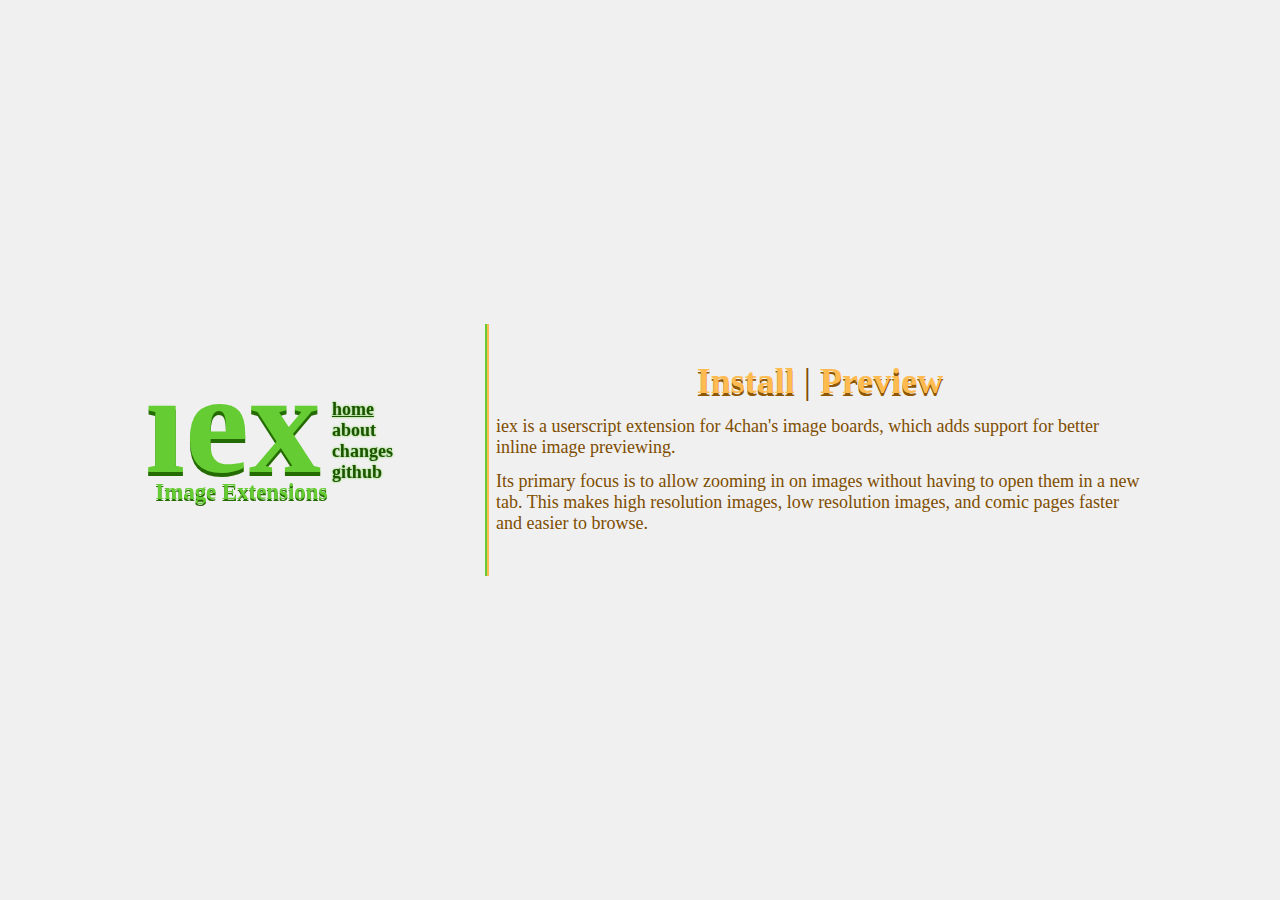
==== index.html @ e86bcded "Homepage" ====
<!doctype html>
<html>
<head>
	<meta charset="UTF-8" />
	<meta name="description" content="Expand images nicely" />
	<meta name="keywords" content="iex,image extensions,image,images,extensions,expand,4chan,4chanx,4chan-x,appchanx,appchan-x,javascript,userscript,firefox,chrome,greasemonkey" />
	<meta name="author" content="dnsev" />
	<link rel="shortcut icon" href="favicon.png" />
	<link rel="stylesheet" href="style.css" />
	<title>dnsev / iex / Image Extensions</title>
	<script src="script.js"></script>
</head>
<body>


<div class="main_outer"><div class="main_inner">

	<div class="left_container">
		<div class="vertical_aligned_container"><div class="vertical_aligner"></div><div class="vertical_aligned">
			<div class="left_container_inner">

				<div class="title_container">

					<div class="vertical_aligned_container"><div class="vertical_aligner"></div><div class="vertical_aligned">
						<div class="title_container_middle">
							<div class="title_text_container"><a class="title_text event_link" data-content="&#x131;ex" data-event-link-href="#!" href=""></a></div>
							<div class="title_label_container"><div class="title_label_container_inner"><div class="title_label">Image Extensions</div><div class="title_version_container"><span class="title_version changelog_version"></span></div></div></div>
							<div class="title_author_container"><a href="https://github.com/dnsev" target="_blank" class="title_author">dnsev</a></div>
						</div>
					</div></div>

				</div><div class="navigation">

					<div class="navigation_link_container"><a class="navigation_link navigation_link_selected event_link" href="#!home" data-event-link-href="#!" data-navigation-path-highlight="home"><span class="navigation_link_text">home</span></a></div>
					<div class="navigation_link_container"><a class="navigation_link event_link" href="#!about" data-event-link-href="#!about" data-navigation-path-highlight="about"><span class="navigation_link_text">about</span></a></div>
					<div class="navigation_link_container"><a class="navigation_link event_link" href="#!changes" data-event-link-href="#!changes" data-navigation-path-highlight="changes"><span class="navigation_link_text">changes</span></a></div>
					<div class="navigation_link_container"><a class="navigation_link event_link" href="https://github.com/dnsev/iex" data-navigation-path-highlight="github" data-event-link-href="#!github" data-event-link-allow-if-no-change="true"><span class="navigation_link_text">github</span></a></div>

				</div>


				<div class="content_separator">
					<div class="content_separator_part1"></div>
					<div class="content_separator_part2"></div>
				</div>

			</div>
		</div></div>
	</div>

	<div class="right_container">

		<div class="vertical_aligned_container"><div class="vertical_aligner"></div><div class="vertical_aligned">

			<div class="right_container_inner">

				<div class="section section_selected" data-section-name="home">

					<div class="paragraph install_container">
						<a class="install_link event_link" href="#!home/install" data-event-link-href="#!home/install"><span class="install_link_underline"></span><span class="install_link_text">Install</span></a> | <a class="demo_link event_link" href="#!about/demo" data-event-link-href="#!about/demo"><span class="demo_link_underline"></span><span class="demo_link_text">Preview</span></a>
					</div>
					<div class="paragraph">
						iex is a userscript extension for 4chan's image boards, which adds support for better inline image previewing.
					</div>
					<div class="paragraph">
						Its primary focus is to allow zooming in on images without having to open them in a new tab. This makes high resolution images, low resolution images, and comic pages faster and easier to browse.
					</div>

				</div>
				<div class="section section_selected" data-section-name="home/install">

					<div class="paragraph">
					<div class="install_instruction_table">
					<div class="install_instruction_cell">
					<div class="install_instruction_cell_body">

						<div class="paragraph">
							<div class="icon icon_firefox"></div><span class="install_instruction_label">Firefox</span>
						</div>
						<ul class="paragraph_list">
							<li>
								Install <a href="https://addons.mozilla.org/en-US/firefox/addon/greasemonkey/" target="_blank">Greasemonkey</a>
							</li>
							<li>
								Install <a href="https://raw.github.com/dnsev/iex/master/builds/iex.user.js" target="_blank">iex</a>
							</li>
						</ul>

					</div>
					</div>
					<div class="install_instruction_cell">
					<div class="install_instruction_cell_body">

						<div class="paragraph">
							<div class="icon icon_chrome"></div><span class="install_instruction_label">Chrome</span>
						</div>
						<ul class="paragraph_list">
							<li>
								Download <a href="https://raw.github.com/dnsev/iex/master/builds/iex.crx" target="_blank" download="iex.crx">iex</a>
							</li>
							<li>
								Drop in <a href="chrome://extensions/" target="_blank">chrome://extensions/</a>
							</li>
						</ul>

					</div>
					</div>
					</div>
					</div>

					<div class="paragraph paragraph_large_sep paragraph_small paragraph_dim">
						If your browser is not displayed, chances are it's not directly supported. Use the download for the browser most similar to your at your own risk
					</div>

				</div>
				<div class="section" data-section-name="about">

					<div class="paragraph">
						<div class="paragraph_label"><span class="paragraph_label_text">Features</span>:</div>
						<ul class="paragraph_list">
							<li>Inline zooming in and out</li>
							<li>Nicer display of transparent images</li>
							<li>Background thumbnail preview displayed before load</li>
						</ul>
						<div class="paragraph">
							While it may not seem like a huge feature list, it can greatly change how you view images. Feature previews are available on <a class="event_link" href="#!about/demo" data-event-link-href="#!about/demo">this page</a>.
						</div>
					</div>

					<div class="paragraph paragraph_large_sep">
						<div class="paragraph_label"><span class="paragraph_label_text">Testing</span>:</div>
						<div class="paragraph">
							This might not always be an up to date list, but it provides some of the setups that it has been confirmed to work on.
						</div>

						<div class="paragraph version_list">
							<span class="version_list_part_label">iex</span><span class="version_list_part_value"> 1.0</span>;
							<span class="version_list_part_label">Firefox</span><span class="version_list_part_value"> 28.0</span>;
							<span class="version_list_part_label">Greasemonkey</span><span class="version_list_part_value"> 1.15</span>;
							<span class="version_list_part_label">Windows</span><span class="version_list_part_value"> 7 x64</span>
						</div>
						<div class="paragraph version_list">
							<span class="version_list_part_label">iex</span><span class="version_list_part_value"> 1.0</span>;
							<span class="version_list_part_label">Chrome</span><span class="version_list_part_value"> 33.0.1750.154 m</span>;
							<span class="version_list_part_label">Windows</span><span class="version_list_part_value"> 7 x64</span>
						</div>
						<div class="paragraph">
							Compatible with the following extensions:
						</div>
						<ul class="paragraph_list">
							<li>
								4chan inline extension
							</li>
							<li>
								<a href="https://4chan-x.just-believe.in/" target="_blank">4chan-x</a> / <a href="https://github.com/MayhemYDG/4chan-x" target="_blank">MayhemYDG</a>
							</li>
							<li>
								<a href="https://ihavenoface.github.io/4chan-x/" target="_blank">4chan-x</a> / <a href="https://github.com/ihavenoface/4chan-x" target="_blank">ihavenoface</a>
							</li>
							<li>
								<a href="https://github.com/Spittie/4chan-x/blob/master/README.md" target="_blank">4chan-x</a> / <a href="https://github.com/Spittie/4chan-x" target="_blank">Spittie</a>
							</li>
							<li>
								<a href="https://zixaphir.github.io/appchan-x/" target="_blank">appchan-x</a> / <a href="https://github.com/zixaphir/appchan-x" target="_blank">zixaphir</a>
							</li>
						</ul>
						<div class="paragraph paragraph_small paragraph_dimmer">
							Last updated: March 30th, 2014
						</div>
					</div>

				</div>
				<div class="section" data-section-name="about/demo">

					<div class="paragraph">
						<div class="demo_image_preview_container">
							<div class="demo_image_preview" data-preview-image="demo_image_1.png" data-preview-thumbnail="demo_image_1p.png" data-preview-thumbnail-resoultion="480x270" data-preview-image-resoultion="854x480">
								<div class="demo_image_preview_background">
									<div class="demo_image_preview_background_image"></div>
									<div class="demo_image_preview_border"></div>
								</div>
								<div class="demo_image_preview_overlay"></div>
								<div class="demo_image_preview_content">

									<div class="vertical_aligned_container"><div class="vertical_aligner"></div><div class="vertical_aligned">
										<div class="demo_image_preview_text">
											Using iex, you can hover over a thumbnail and then move the mouse onto the image without it moving or 	disappearing.
										</div>
									</div></div>

								</div>
							</div>
						</div>
					</div>

					<div class="paragraph">
						<div class="demo_image_preview_container">
							<div class="demo_image_preview" data-preview-image="demo_image_2.png" data-preview-thumbnail="demo_image_2p.png" data-preview-thumbnail-resoultion="480x270" data-preview-image-resoultion="854x480">
								<div class="demo_image_preview_background">
									<div class="demo_image_preview_background_image"></div>
									<div class="demo_image_preview_border"></div>
								</div>
								<div class="demo_image_preview_overlay"></div>
								<div class="demo_image_preview_content">

									<div class="vertical_aligned_container"><div class="vertical_aligner"></div><div class="vertical_aligned">
										<div class="demo_image_preview_text">
											You can zoom in and out using the mouse wheel, move the mouse to change the view position, and click to close the preview.
										</div>
									</div></div>

								</div>
							</div>
						</div>
					</div>

					<div class="paragraph">
						<div class="demo_image_preview_container">
							<div class="demo_image_preview" data-preview-image="demo_image_3.png" data-preview-thumbnail="demo_image_3p.png" data-preview-thumbnail-resoultion="480x270" data-preview-image-resoultion="854x480">
								<div class="demo_image_preview_background">
									<div class="demo_image_preview_background_image"></div>
									<div class="demo_image_preview_border"></div>
								</div>
								<div class="demo_image_preview_overlay"></div>
								<div class="demo_image_preview_content">

									<div class="vertical_aligned_container"><div class="vertical_aligner"></div><div class="vertical_aligned">
										<div class="demo_image_preview_text">
											For users who don't have a mouse wheel, hovering over the <b>zoom%</b> at the top right of the image will display + and &#x2212; buttons.
										</div>
									</div></div>

								</div>
							</div>
						</div>
					</div>

					<div class="paragraph">
						<div class="demo_image_preview_container">
							<div class="demo_image_preview" data-preview-image="demo_image_4.png" data-preview-thumbnail="demo_image_4p.png" data-preview-thumbnail-resoultion="480x270" data-preview-image-resoultion="854x480">
								<div class="demo_image_preview_background">
									<div class="demo_image_preview_background_image"></div>
									<div class="demo_image_preview_border"></div>
								</div>
								<div class="demo_image_preview_overlay"></div>
								<div class="demo_image_preview_content">

									<div class="vertical_aligned_container"><div class="vertical_aligner"></div><div class="vertical_aligned">
										<div class="demo_image_preview_text">
											Images are displayed on a dimmed background, making image boundaries and transparent sections more obvious.
										</div>
									</div></div>

								</div>
							</div>
						</div>
					</div>

					<div class="paragraph">
						<div class="demo_image_preview_container">
							<div class="demo_image_preview" data-preview-images="demo_image_5a.png,demo_image_5b.png" data-preview-images-change-time="3,3" data-preview-thumbnail="demo_image_5p.png" data-preview-thumbnail-resoultion="480x270" data-preview-image-resoultion="854x480">
								<div class="demo_image_preview_background">
									<div class="demo_image_preview_background_image"></div>
									<div class="demo_image_preview_border"></div>
								</div>
								<div class="demo_image_preview_overlay"></div>
								<div class="demo_image_preview_content">

									<div class="vertical_aligned_container"><div class="vertical_aligner"></div><div class="vertical_aligned">
										<div class="demo_image_preview_text">
											Loading images can be displayed on top of a partially transparent thumbnail.
										</div>
									</div></div>

								</div>
							</div>
						</div>
					</div>

					<div class="paragraph">
						<div class="demo_image_preview_container">
							<div class="demo_image_preview" data-preview-images="demo_image_6a.png,demo_image_6b.png" data-preview-images-change-time="3,3" data-preview-thumbnail="demo_image_6p.png" data-preview-thumbnail-resoultion="480x270" data-preview-image-resoultion="854x480">
								<div class="demo_image_preview_background">
									<div class="demo_image_preview_background_image"></div>
									<div class="demo_image_preview_border"></div>
								</div>
								<div class="demo_image_preview_overlay"></div>
								<div class="demo_image_preview_content">

									<div class="vertical_aligned_container"><div class="vertical_aligner"></div><div class="vertical_aligned">
										<div class="demo_image_preview_text">
											By default, the zoom ratio will snap to the horizontal and vertical aspect ratio.
										</div>
									</div></div>

								</div>
							</div>
						</div>
					</div>

					<div class="paragraph">
						<div class="demo_image_preview_container">
							<div class="demo_image_preview" data-preview-image="demo_image_7.png" data-preview-thumbnail="demo_image_7p.png" data-preview-thumbnail-resoultion="480x270" data-preview-image-resoultion="854x480">
								<div class="demo_image_preview_background">
									<div class="demo_image_preview_background_image"></div>
									<div class="demo_image_preview_border"></div>
								</div>
								<div class="demo_image_preview_overlay"></div>
								<div class="demo_image_preview_content">

									<div class="vertical_aligned_container"><div class="vertical_aligner"></div><div class="vertical_aligned">
										<div class="demo_image_preview_text">
											The mouse cursor can also be set to disappear after inactivity if desired.
										</div>
									</div></div>

								</div>
							</div>
						</div>
					</div>

				</div>
				<div class="section" data-section-name="changes">

					<div class="changelog"></div>
					<div class="changelog_error">An error occured acquiring the changelog</div>

				</div>
				<div class="section" data-section-name="github">

					<div class="paragraph_label"><span class="paragraph_label_text">Source</span>:</div>
					<div class="paragraph">
						iex is a stand-alone userscript file written in Javascript with source code is available on <a href="https://github.com/dnsev/iex" target="_blank">github</a>.
					</div>

					<div class="paragraph_label"><span class="paragraph_label_text">Issues / Features</span>:</div>
					<div class="paragraph">
						If you have problems using iex, or want to suggest something for it, file an <a href="https://github.com/dnsev/iex/issues" target="_blank">issue request</a>.
					</div>

				</div>

			</div>

		</div></div>

	</div>

</div></div>


</body>
</html>
---- style.css ----
body {
	margin: 0;
	padding: 0;
	border: 0em hidden;
	font-family: Verdana;
	font-size: 18px;
	overflow-y: scroll;
	background-color: #f0f0f0;
	color: #000000;
}


.main_outer {
	display: block;
	position: absolute;
	left: 0;
	top: 0;
	width: 100%;
	height: 100%;
	text-align: center;
}
.main_inner {
	display: inline-block;
	width: 55em;
	height: 100%;
	text-align: left;
}


.vertical_aligned_container {
	white-space: nowrap;
	line-height: 0;
	margin: 0;
	padding: 0;
	width: 100%;
	height: 100%;
}
.vertical_aligner {
	display: inline-block;
	width: 0;
	height: 100%;
	vertical-align: middle;
}
.vertical_aligned {
	display: inline-block;
	vertical-align: middle;
	white-space: normal;
	line-height: normal;
	width: 100%;
}


.content_separator {
	position: absolute;
	right: 0;
	top: 0;
	bottom: 0;
	margin: -2em 0em;
}
.content_separator_part1, .content_separator_part2 {
	position: absolute;
	top: 0;
	bottom: 0;
}
.content_separator_part1 {
	right: 0;
	border-left: 0.15em solid #66cc33;
}
body.pink .content_separator_part1 {
	border-left-color: #ff88aa;
}
.content_separator_part2 {
	left: 100%;
	border-right: 0.15em solid #ffbb50;
}


.left_container {
	position: fixed;
	width: 19em;
	height: 100%;
}
.right_container {
	margin-left: 19em;
	height: 100%;
}

.left_container_inner {
	height: 10em;
	width: 100%;
	white-space: nowrap;
	position: relative;
}
.right_container_inner {
	min-height: 10em;
	width: 100%;
	color: #7e4d00;
	margin: 1em 0em 1em 0.5em;
}
.right_container_inner a,
.right_container_inner a:visited {
	color: #e38b00;
	text-decoration: none;
}
.right_container_inner a:hover {
	color: #ffbb50;
	text-decoration: none;
}

.left_container *::selection {
	color: #ffffff;
	background: #66cc33;
}
.left_container *::-moz-selection {
	color: #ffffff;
	background: #66cc33;
}
body.pink .left_container *::selection {
	color: #ffffff;
	background: #ff88aa;
}
body.pink .left_container *::-moz-selection {
	color: #ffffff;
	background: #ff88aa;
}
.right_container *::selection {
	color: #ffffff;
	background: #ffbb50;
}
.right_container *::-moz-selection {
	color: #ffffff;
	background: #ffbb50;
}


.title_container {
	position: relative;
	display: inline-block;
	height: 100%;
	white-space: normal;
	vertical-align: middle;
}
.title_container_middle {
	position: relative;
}
.title_text_container {
	position: relative;
	white-space: nowrap;
	z-index: 1;
	cursor: pointer;
}
.title_text {
	margin: -0.375em 0.03125em -0.125em 0em;
	display: inline-block;
	font-size: 8em;
	font-weight: bold;
	position: relative;
	text-decoration: none;
	color: #66cc33;
	text-shadow: 0em 0.025em 0em #256b03;
}
body.pink  .title_text {
	color: #ff88aa;
	text-shadow: 0em 0.025em 0em #a02040;
}
.title_text:after {
	content: attr(data-content);
}
.title_label_container {
	position: relative;
	white-space: nowrap;
	z-index: 0;
	margin-top: -0.5em;
	white-space: nowrap;
}
.title_label_container_inner {
	position: relative;
	display: inline-block;
	font-size: 1.27em;
}
.title_label {
	margin: 0em 0em 0em 0.45em;
	font-weight: bold;
	display: inline-block;
	color: #66cc33;
	text-shadow: 0em 0.09em 0em #256b03;
}
body.pink .title_label {
	color: #ff88aa;
	text-shadow: 0em 0.09em 0em #a02040;
}
.title_author_container {
	position: absolute;
	z-index: 1;
	bottom: 100%;
	left: 0;
	opacity: 0;
}
.title_author_container:hover {
	opacity: 1;
}
.title_author {
	display: block;
	position: relative;
	font-weight: bold;
	font-size: 0.8em;
	text-decoration: none;
	color: #66cc33;
	text-shadow: 0em 0.1em 0em #256b03;
}
body.pink .title_author {
	color: #ff88aa;
	text-shadow: 0em 0.125em 0em #801028;
}
.title_version_container {
	position: absolute;
	left: 100%;
	top: 0;
	bottom: 0;
	margin-left: 0.4em;
}
.title_version {
	vertical-align: baseline;
	font-size: 0.8em;
	font-weight: bold;
	text-decoration: none;
	color: #66cc33;
	text-shadow: 0em 0.125em 0em #256b03;
}
body.pink .title_version {
	color: #ff88aa;
	text-shadow: 0em 0.125em 0em #801028;
}


.navigation {
	display: inline-block;
	white-space: normal;
	vertical-align: middle;
	margin-left: 0.25em;
	padding-bottom: 1em;
}
.navigation_link_container {
	display: block;
}
.navigation_link {
	font-weight: bold;
	text-decoration: none;
	color: #66cc33;
	text-shadow: 0em 0em 0.125em #66cc33;
}
body.pink .navigation_link {
	color: #ff88aa;
	text-shadow: 0em 0em 0.125em #ff88aa;
}
.navigation_link.navigation_link_selected {
	text-decoration: underline;
	color: #1b5300;
}
body.pink .navigation_link.navigation_link_selected {
	color: #801028;
}
.navigation_link:hover {
	text-decoration: underline;
}
.navigation_link_text {
	color: #1b5300;
}
body.pink .navigation_link_text {
	color: #801028;
}
.navigation_link_container+.navigation_link_container {
	margin-top: 0em;
}


.section {
	display: none;
}
.section.section_selected {
	display: block;
}

.paragraph {
}
.paragraph+.paragraph,
.paragraph+.paragraph_list,
.paragraph+.paragraph_label {
	margin-top: 0.75em;
}
.paragraph+.paragraph_large_sep {
	margin-top: 1.5em;
}
.paragraph.paragraph_small {
	font-size: 0.875em;
}
.right_container .paragraph.paragraph_dim {
	color: #e38b00
}
.right_container .paragraph.paragraph_dimmer {
	color: #ffbb50
}
.paragraph_label {
	font-size: 1.25em;
}
.paragraph_label+.paragraph,
.paragraph_label+.paragraph_list {
	margin-top: 0.75em;
}
.paragraph_label_text {
	font-weight: bold;
}
ul.paragraph_list {
	list-style-type: disc;
	margin: 0em 0em 0em 1em;
	padding: 0em;
}
ul.paragraph_list+.paragraph {
	margin-top: 0.75em;
}
ul.paragraph_list>li {
}
ul.paragraph_list>li+li {
	margin-top: 0.25em;
}


.install_container {
	text-align: center;
	font-size: 2em;
}
.right_container_inner a.install_link,
.right_container_inner a.demo_link {
	display: inline-block;
	font-weight: bold;
	color: #ffbb50;
	text-shadow: 0em 0.08em 0em #8e5700;
	text-decoration: none;
	position: relative;
	cursor: pointer;
}
.right_container_inner a.install_link:hover,
.right_container_inner a.demo_link:hover {
}
.install_link_text,
.demo_link_text {
	position: relative;
}
.right_container_inner a.install_link:hover>.install_link_underline,
.right_container_inner a.demo_link:hover>.demo_link_underline {
	position: absolute;
	left: 0;
	right: 0;
	bottom: 0;
	border-bottom: 0.11em solid #ffbb50;
}



.demo_image_preview_container {
	display: block;
	text-align: center;
	position: relative;
}
.demo_image_preview {
	display: inline-block;
	text-align: left;
	position: relative;
	cursor: pointer;
}
.demo_image_preview_background {
	position: absolute;
	left: 0;
	top: 0;
	bottom: 0;
	right: 0;
}
.demo_image_preview_background_image {
	position: absolute;
	left: 0;
	top: 0;
	bottom: 0;
	right: 0;
	background-color: transparent;
	background-repeat: no-repeat;
	background-size: 100%;
	opacity: 0.25;
}
.demo_image_preview_background.demo_image_preview_expansion_container>.demo_image_preview_background_image,
.demo_image_preview_background.demo_image_preview_expansion_container>.demo_image_preview_border {
	visibility: hidden;
}
.demo_image_preview_border {
	position: absolute;
	left: 0;
	top: 0;
	bottom: 0;
	right: 0;
	outline: 0.0625em solid rgba(126,77,0,0.5);
	border: 0.0625em solid rgba(255,255,255,0.5);
}
.demo_image_preview_overlay {
	position: absolute;
	left: 0;
	top: 0;
	bottom: 0;
	right: 0;
	z-index: 104;
}
.demo_image_preview_content {
	position: relative;
	width: 100%;
	height: 100%;
	opacity: 1;
	z-index: 1;
}
.demo_image_preview.transitions>.demo_image_preview_content {
	transition: opacity 0.5s linear 0s;
}
.demo_image_preview.demo_image_preview_expanded:hover>.demo_image_preview_content {
	opacity: 0;
}
.demo_image_preview_text {
	padding: 0.5em;
	text-align: center;
	font-size: 1.125em;
	color: #7e4d00;
	text-shadow: 0em 0.0625em 0.0625em #ffbb50;
}

.demo_image_preview_expansion_container {
}
.demo_image_preview_expansion {
	position: fixed;
	text-align: left;
	left: 50%;
	top: 50%;
	width: 0;
	height: 0;
	z-index: 100;
}
.demo_image_preview:hover>.demo_image_preview_background>.demo_image_preview_expansion {
	z-index: 101;
}
.demo_image_preview_expansion.transitions {
	transition: left 0.5s ease-in-out 0s, top 0.5s ease-in-out 0s;
}
.demo_image_preview_expansion.demo_image_preview_expansion_closing {
}
.demo_image_preview_expansion.demo_image_preview_expansion_absolute {
	position: absolute;
}
.demo_image_preview_expansion.demo_image_preview_expansion_closing:not(.demo_image_preview_expansion_absolute_closing).transitions {
	transition: none;
}
.demo_image_preview_expansion_size {
	position: relative;
	font-size: 1em;
}
.demo_image_preview_expansion_size.transitions {
	transition: left 0.5s ease-in-out 0s, top 0.5s ease-in-out 0s, width 0.5s ease-in-out 0s, height 0.5s ease-in-out 0s, font-size 0.5s ease-in-out 0s;
}
.demo_image_preview_expansion_border {
	position: absolute;
	left: 0;
	top: 0;
	bottom: 0;
	right: 0;
	outline: 0.0625em solid #7e4d00;
	border: 0.0625em solid rgba(255,255,255,0.5);
}
.demo_image_preview_expansion_image_container {
	position: absolute;
	left: 0;
	top: 0;
	bottom: 0;
	right: 0;
	opacity: 1;
	background-size: 100% 100%;
	background-color: rgba(255,255,255,0.5);
	background-repeat: no-repeat;
}
.demo_image_preview_expansion_image_thumbnail {
	position: absolute;
	left: 0;
	top: 0;
	bottom: 0;
	right: 0;
	background-size: 100% 100%;
	background-color: rgba(255,255,255,0.5);
	background-repeat: no-repeat;
}
.demo_image_preview_expansion_image_container.transitions {
	transition: opacity 0.5s linear 0s;
}
.demo_image_preview_expansion_image_container.demo_image_preview_expansion_image_container_unready {
	opacity: 0.25;
}
.demo_image_preview_expansion_image {
	position: absolute;
	left: 0;
	top: 0;
	width: 100%;
	height: 100%;
	opacity: 1;
	background-color: transparent;
	background-size: 100% 100%;
	background-repeat: no-repeat;
}
.demo_image_preview_expansion_image.transitions {
	transition: opacity 0.5s linear 0s, visibility 0s linear 0s;
}
.demo_image_preview_expansion_image.demo_image_preview_expansion_image_hidden {
	z-index: 0;
	opacity: 0;
	visibility: hidden;
}
.demo_image_preview_expansion_image.demo_image_preview_expansion_image_hidden.transitions {
	transition: opacity 0s linear 0.5s, visibility 0s linear 0.5s;
}
.demo_image_preview_expansion.demo_image_preview_expansion_closing .demo_image_preview_expansion_image.demo_image_preview_expansion_image_hidden.transitions {
	transition: opacity 0.5s linear 0s, visibility 0s linear 0.5s;
}

.demo_image_preview_expansion_image:not(.demo_image_preview_expansion_image_hidden) {
	z-index: 1;
}
.demo_image_preview_expansion_image.demo_image_preview_expansion_image_not_loaded {
	opacity: 0;
	visibility: hidden;
}




.changelog {
	display: none;
}
.changelog.changelog_visible {
	display: block;
}
.changelog_error {
	display: none;
}
.changelog_error.changelog_error_visible {
	display: block;
}
.changelog_item {
	display: block;
}
.changelog_item_title {
	font-weight: bold;
	padding-bottom: 4px;
}
.changelog_item_title_link {
	text-decoration: none;
	cursor: pointer;
	position: relative;
}
.changelog_item_title_link:hover {
}
.changelog_item_title_date {
	font-weight: normal;
	color: #092901;
}
.changelog_item_title_date:before {
	content: " / ";
	color: #808080;
}
.changelog_item_content {
	padding: 0px 0px 32px 20px;
	margin: 0px;
	list-style-type: disc;
}
.changelog_item_change {
	padding: 0px;
	margin: 0px;
	font-size: 16px;
}
.changelog_item_change+.changelog_item_change {
	padding-top: 4px;
}
.changelog_version:not(.changelog_version_visible) {
	display: none;
}


.version_list {
}
.version_list_part_label {
	font-weight: bold;
}
.version_list_part_value {
}


.install_instruction_table {
	display: table;
	table-layout: fixed;
	width: 100%;
}
.install_instruction_cell {
	display: table-cell;
	width: 50%;
	text-align: center;
}
.install_instruction_cell_body {
	display: inline-block;
	text-align: left;
}
.install_instruction_label {
	font-weight: bold;
	vertical-align: middle;
	margin-left: 0.5em;
}


.icon {
	display: inline-block;
	width: 18px;
	height: 18px;
	background-color: transparent;
	background-repeat: no-repeat;
	background-size: 100%;
	margin: -1px;
	vertical-align: middle;
}
.icon.icon_firefox {
	background-image: url('icon_firefox.png');
}
.icon.icon_chrome {
	background-image: url('icon_chrome.png');
}
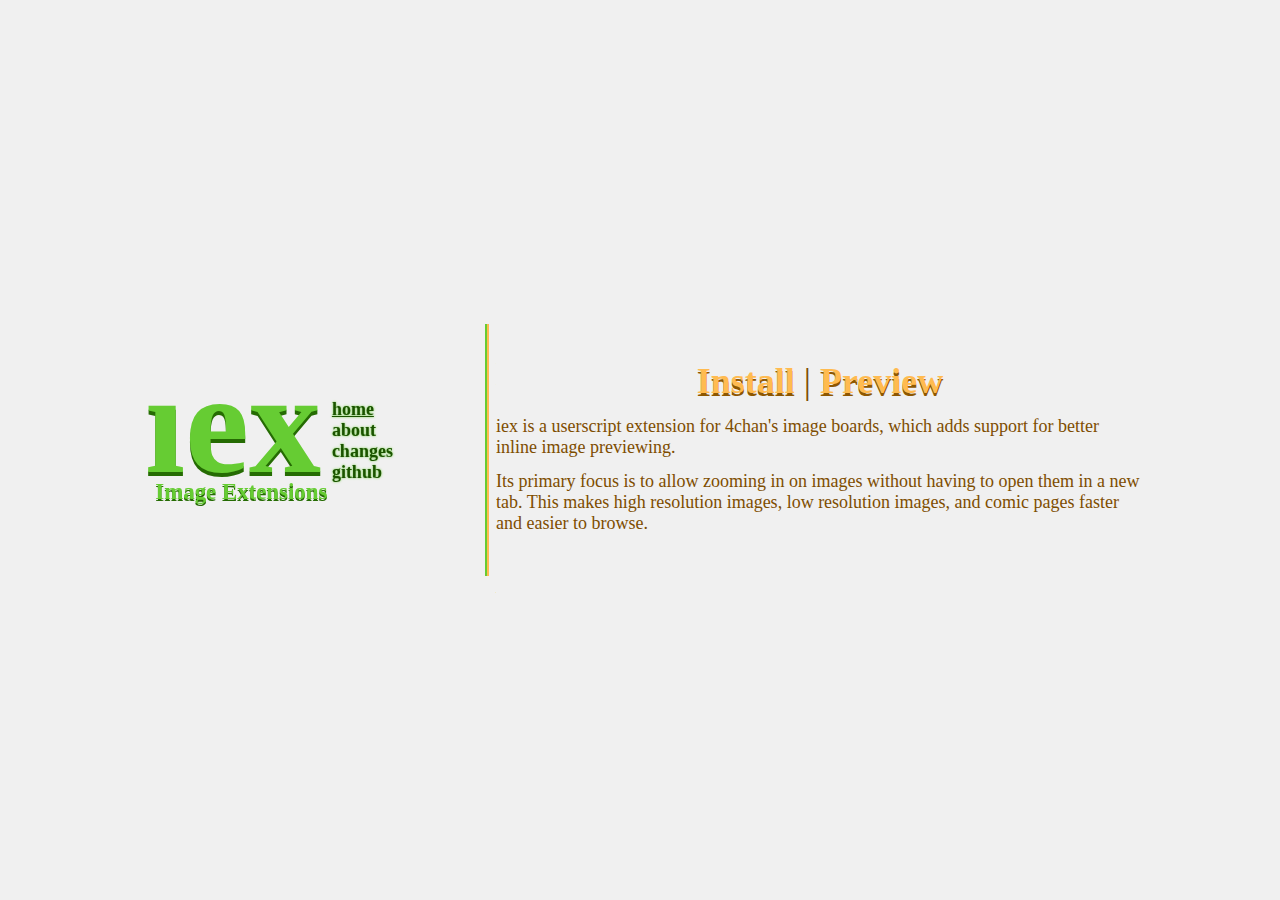
==== commit 93b70bbd: "annotations" ====
--- a/index.html
+++ b/index.html
@@ -3,7 +3,7 @@
 <head>
 	<meta charset="UTF-8" />
 	<meta name="description" content="Expand images nicely" />
-	<meta name="keywords" content="iex,image extensions,image,images,extensions,expand,4chan,4chanx,4chan-x,appchanx,appchan-x,javascript,userscript,firefox,chrome,greasemonkey" />
+	<meta name="keywords" content="iex,image extensions,image,extensions,expand,annotations,4chan,4chan-x,appchan-x,javascript,userscript,firefox,chrome,greasemonkey" />
 	<meta name="author" content="dnsev" />
 	<link rel="shortcut icon" href="favicon.png" />
 	<link rel="stylesheet" href="style.css" />
@@ -96,12 +96,18 @@
 						</div>
 						<ul class="paragraph_list">
 							<li>
-								Download <a href="https://raw.github.com/dnsev/iex/master/builds/iex.crx" target="_blank" download="iex.crx">iex</a>
-							</li>
-							<li>
-								Drop in <a href="chrome://extensions/" target="_blank">chrome://extensions/</a>
+								Install <a href="https://chrome.google.com/webstore/detail/tampermonkey/dhdgffkkebhmkfjojejmpbldmpobfkfo" target="_blank">Tampermonkey</a>
+							</li>
+							<li>
+								Install <a href="https://raw.github.com/dnsev/iex/master/builds/iex.user.js" target="_blank">iex</a>
 							</li>
 						</ul>
+						<!--
+						<div class="paragraph">
+							<strong>or</strong>, if you have chrome dev:<br />
+							<a href="https://raw.github.com/dnsev/iex/master/builds/iex.crx" target="_blank" download="iex.crx">Download the chrome extension</a>
+						</div>
+						-->
 
 					</div>
 					</div>
@@ -134,15 +140,14 @@
 						</div>
 
 						<div class="paragraph version_list">
-							<span class="version_list_part_label">iex</span><span class="version_list_part_value"> 1.0</span>;
-							<span class="version_list_part_label">Firefox</span><span class="version_list_part_value"> 28.0</span>;
-							<span class="version_list_part_label">Greasemonkey</span><span class="version_list_part_value"> 1.15</span>;
-							<span class="version_list_part_label">Windows</span><span class="version_list_part_value"> 7 x64</span>
+							<span class="version_list_part_label">iex</span><span class="version_list_part_value"> 3.0</span>;
+							<span class="version_list_part_label">Firefox</span><span class="version_list_part_value"> 40.0.2</span>;
+							<span class="version_list_part_label">Greasemonkey</span><span class="version_list_part_value"> 3.3</span>
 						</div>
 						<div class="paragraph version_list">
-							<span class="version_list_part_label">iex</span><span class="version_list_part_value"> 1.0</span>;
-							<span class="version_list_part_label">Chrome</span><span class="version_list_part_value"> 33.0.1750.154 m</span>;
-							<span class="version_list_part_label">Windows</span><span class="version_list_part_value"> 7 x64</span>
+							<span class="version_list_part_label">iex</span><span class="version_list_part_value"> 3.0</span>;
+							<span class="version_list_part_label">Chrome</span><span class="version_list_part_value"> 46.0.2486.0 dev-m (64-bit)</span>;
+							<span class="version_list_part_label">Tampermonkey</span><span class="version_list_part_value"> 3.11</span>
 						</div>
 						<div class="paragraph">
 							Compatible with the following extensions:
@@ -152,20 +157,14 @@
 								4chan inline extension
 							</li>
 							<li>
-								<a href="https://4chan-x.just-believe.in/" target="_blank">4chan-x</a> / <a href="https://github.com/MayhemYDG/4chan-x" target="_blank">MayhemYDG</a>
-							</li>
-							<li>
-								<a href="https://ihavenoface.github.io/4chan-x/" target="_blank">4chan-x</a> / <a href="https://github.com/ihavenoface/4chan-x" target="_blank">ihavenoface</a>
-							</li>
-							<li>
-								<a href="https://github.com/Spittie/4chan-x/blob/master/README.md" target="_blank">4chan-x</a> / <a href="https://github.com/Spittie/4chan-x" target="_blank">Spittie</a>
+								<a href="https://ccd0.github.io/4chan-x/" target="_blank">4chan-x</a> / <a href="https://github.com/ccd0/4chan-x" target="_blank">ccd0</a>
 							</li>
 							<li>
 								<a href="https://zixaphir.github.io/appchan-x/" target="_blank">appchan-x</a> / <a href="https://github.com/zixaphir/appchan-x" target="_blank">zixaphir</a>
 							</li>
 						</ul>
 						<div class="paragraph paragraph_small paragraph_dimmer">
-							Last updated: March 30th, 2014
+							Last updated: August 20th, 2015
 						</div>
 					</div>
 
--- a/style.css
+++ b/style.css
@@ -603,6 +603,7 @@
 	display: table-cell;
 	width: 50%;
 	text-align: center;
+	vertical-align: top;
 }
 .install_instruction_cell_body {
 	display: inline-block;
